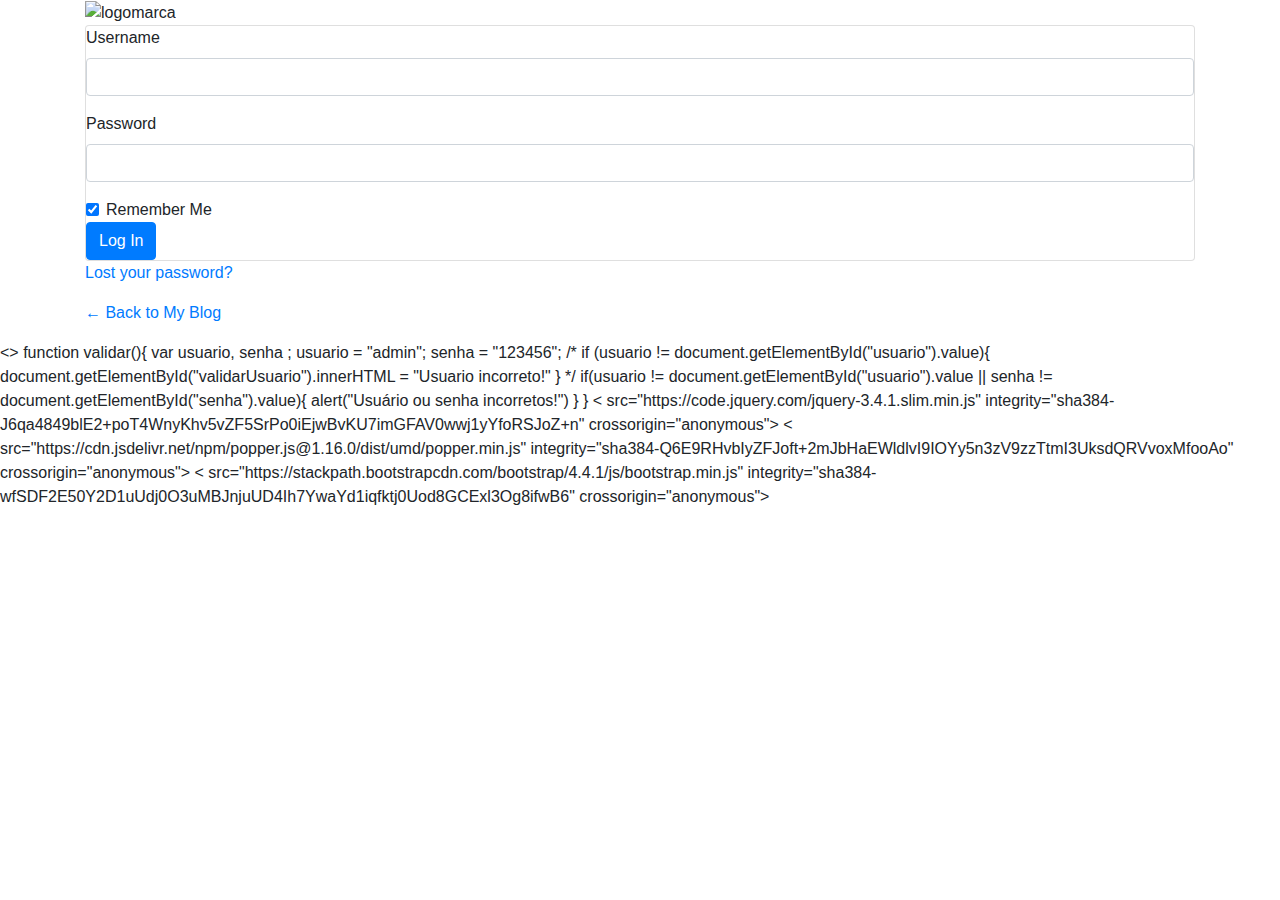
==== index.html @ dc7fbe89 "Primeira versão do projeto" ====
<!DOCTYPE html>
<html lang="pt-BR">
<head>
    <meta charset="UTF-8">
    <meta name="viewport" content="width=device-width, initial-scale=1.0">
    <meta http-equiv="X-UA-Compatible" content="ie=edge">
    <title>Segurança da Informação</title>

    <link rel="stylesheet" href="https://stackpath.bootstrapcdn.com/bootstrap/4.4.1/css/bootstrap.min.css" integrity="sha384-Vkoo8x4CGsO3+Hhxv8T/Q5PaXtkKtu6ug5TOeNV6gBiFeWPGFN9MuhOf23Q9Ifjh" crossorigin="anonymous">
    <link rel="stylesheet" href="./css/estilo.css" />
    

</head>
<body class="fundo">
    
<div class="container-sm ">
       
    <img src="./img/logomarca2.png" alt="logomarca" />

        <form method="POST" class="card">
          <div class="form-group">
            <label for="usuario">Username</label> <br />
            <input type="text" class="form-control" id="usuario" name="usuario" pattern="[a-z]{5,15}" title="Verifique valor digitado"/>
            <small id="validarUsuario"></small>
          </div>
          
          <div class="form-group">
            <label>Password</label> <br />
            <input type="password" class="form-control" id="senha" name="senha" pattern="[0-9]{6,10}" title="Verifique valor digitado"/>
            <small id="validarSenha"></small>
          </div>
    
          <div class="form-check">
            <label class="form-check-label">
                <input class="form-check-input" type="checkbox" value="" checked="">
                Remember Me
            </label>
          </div>

    
          <div>
            <input type="submit" class="btn btn-primary" value="Log In" onclick="validar()"/>
    
          </div>
    
        </form>

        <p>
            <a href="#">Lost your password?</a>
        </p>
        <p>
            <a href="#">← Back to My Blog</a>
        </p>

    
</div>


    <>
        
       
       function validar(){


        var usuario, senha ;

        usuario = "admin";
        senha = "123456";
     
          /*   if (usuario != document.getElementById("usuario").value){
                document.getElementById("validarUsuario").innerHTML = "Usuario incorreto!"
            } */


            if(usuario != document.getElementById("usuario").value || 
               senha != document.getElementById("senha").value){

                alert("Usuário ou senha incorretos!")

            }



       }
        
        
      


    </>



< src="https://code.jquery.com/jquery-3.4.1.slim.min.js" integrity="sha384-J6qa4849blE2+poT4WnyKhv5vZF5SrPo0iEjwBvKU7imGFAV0wwj1yYfoRSJoZ+n" crossorigin="anonymous"></>
< src="https://cdn.jsdelivr.net/npm/popper.js@1.16.0/dist/umd/popper.min.js" integrity="sha384-Q6E9RHvbIyZFJoft+2mJbHaEWldlvI9IOYy5n3zV9zzTtmI3UksdQRVvoxMfooAo" crossorigin="anonymous"></>
< src="https://stackpath.bootstrapcdn.com/bootstrap/4.4.1/js/bootstrap.min.js" integrity="sha384-wfSDF2E50Y2D1uUdj0O3uMBJnjuUD4Ih7YwaYd1iqfktj0Uod8GCExl3Og8ifwB6" crossorigin="anonymous"></>

</body>
</html>
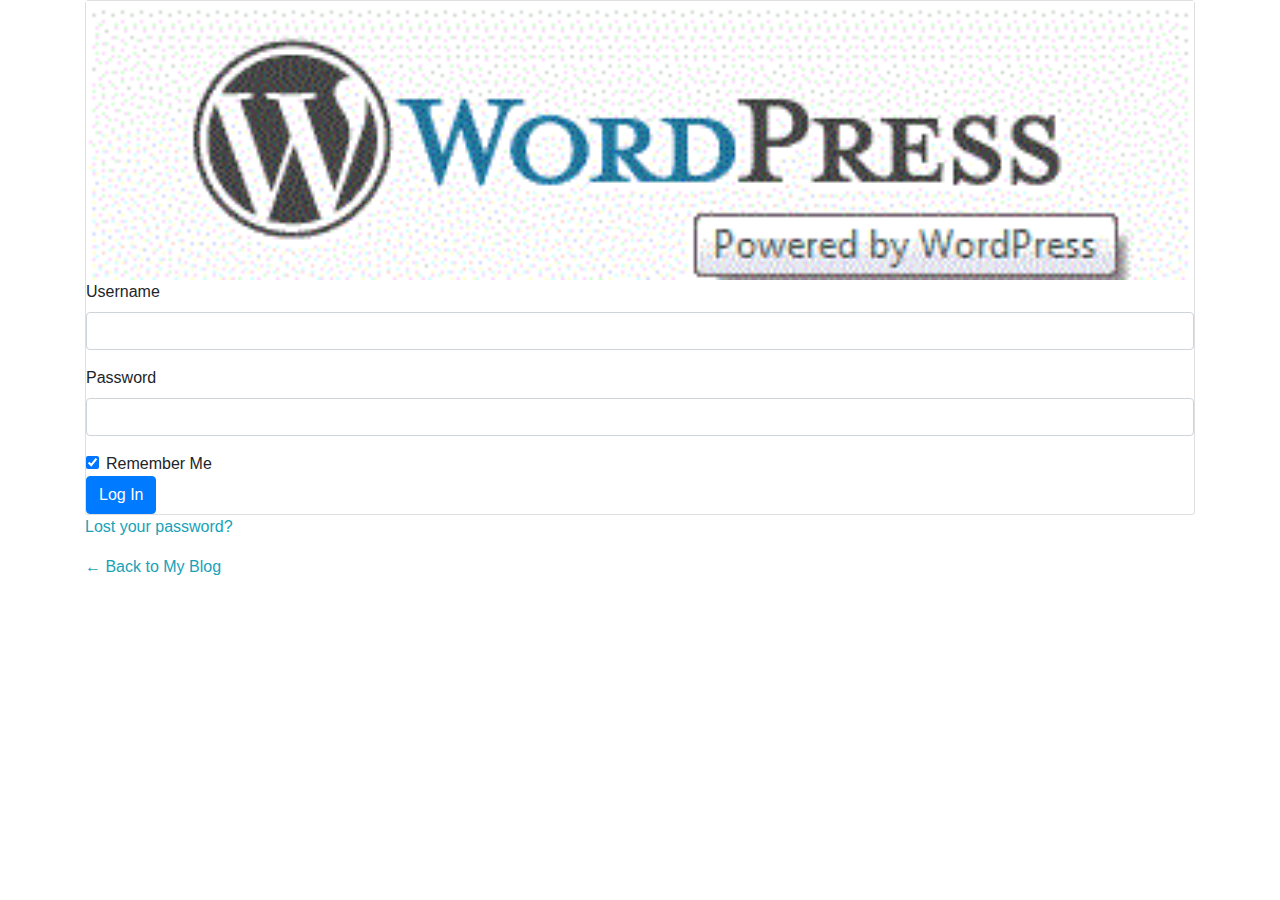
==== commit 1e977cf5: "pagina principal finalizada" ====
--- a/index.html
+++ b/index.html
@@ -7,22 +7,21 @@
     <title>Segurança da Informação</title>
 
     <link rel="stylesheet" href="https://stackpath.bootstrapcdn.com/bootstrap/4.4.1/css/bootstrap.min.css" integrity="sha384-Vkoo8x4CGsO3+Hhxv8T/Q5PaXtkKtu6ug5TOeNV6gBiFeWPGFN9MuhOf23Q9Ifjh" crossorigin="anonymous">
-    <link rel="stylesheet" href="./css/estilo.css" />
-    
+    <!-- <link rel="stylesheet" href="./css/estilo.css" /> -->
+    <link rel="stylesheet" href="./css/bootstrap.css">
+
 
 </head>
-<body class="fundo">
-    
-<div class="container-sm ">
+<body class="fundo">  
+<div class="container-sm">
        
-    <img src="./img/logomarca2.png" alt="logomarca" />
-
-        <form method="POST" class="card">
-          <div class="form-group">
-            <label for="usuario">Username</label> <br />
-            <input type="text" class="form-control" id="usuario" name="usuario" pattern="[a-z]{5,15}" title="Verifique valor digitado"/>
-            <small id="validarUsuario"></small>
-          </div>
+  <form method="POST" class="card">
+    <img src="./img/wordpress.gif" alt="logomarca" /> 
+    <div class="form-group">
+    <label for="usuario">Username</label> <br />
+    <input type="text" class="form-control" id="usuario" name="usuario" pattern="[a-z]{5,15}" title="Verifique valor digitado"/>
+    <small id="validarUsuario"></small>
+     </div>
           
           <div class="form-group">
             <label>Password</label> <br />
@@ -46,21 +45,20 @@
         </form>
 
         <p>
-            <a href="#">Lost your password?</a>
+            <a href="#" class="text-info">Lost your password?</a>
         </p>
         <p>
-            <a href="#">← Back to My Blog</a>
+            <a href="#" class="text-info">← Back to My Blog</a>
         </p>
 
     
 </div>
 
 
-    <>
-        
-       
-       function validar(){
+</head>
+<script>
 
+    function validar(){
 
         var usuario, senha ;
 
@@ -87,13 +85,13 @@
       
 
 
-    </>
+    </script>
 
 
 
-< src="https://code.jquery.com/jquery-3.4.1.slim.min.js" integrity="sha384-J6qa4849blE2+poT4WnyKhv5vZF5SrPo0iEjwBvKU7imGFAV0wwj1yYfoRSJoZ+n" crossorigin="anonymous"></>
-< src="https://cdn.jsdelivr.net/npm/popper.js@1.16.0/dist/umd/popper.min.js" integrity="sha384-Q6E9RHvbIyZFJoft+2mJbHaEWldlvI9IOYy5n3zV9zzTtmI3UksdQRVvoxMfooAo" crossorigin="anonymous"></>
-< src="https://stackpath.bootstrapcdn.com/bootstrap/4.4.1/js/bootstrap.min.js" integrity="sha384-wfSDF2E50Y2D1uUdj0O3uMBJnjuUD4Ih7YwaYd1iqfktj0Uod8GCExl3Og8ifwB6" crossorigin="anonymous"></>
+<script src="https://code.jquery.com/jquery-3.4.1.slim.min.js" integrity="sha384-J6qa4849blE2+poT4WnyKhv5vZF5SrPo0iEjwBvKU7imGFAV0wwj1yYfoRSJoZ+n" crossorigin="anonymous"></script>
+<script src="https://cdn.jsdelivr.net/npm/popper.js@1.16.0/dist/umd/popper.min.js" integrity="sha384-Q6E9RHvbIyZFJoft+2mJbHaEWldlvI9IOYy5n3zV9zzTtmI3UksdQRVvoxMfooAo" crossorigin="anonymous"></script>
+<script src="https://stackpath.bootstrapcdn.com/bootstrap/4.4.1/js/bootstrap.min.js" integrity="sha384-wfSDF2E50Y2D1uUdj0O3uMBJnjuUD4Ih7YwaYd1iqfktj0Uod8GCExl3Og8ifwB6" crossorigin="anonymous"></script>
 
 </body>
 </html>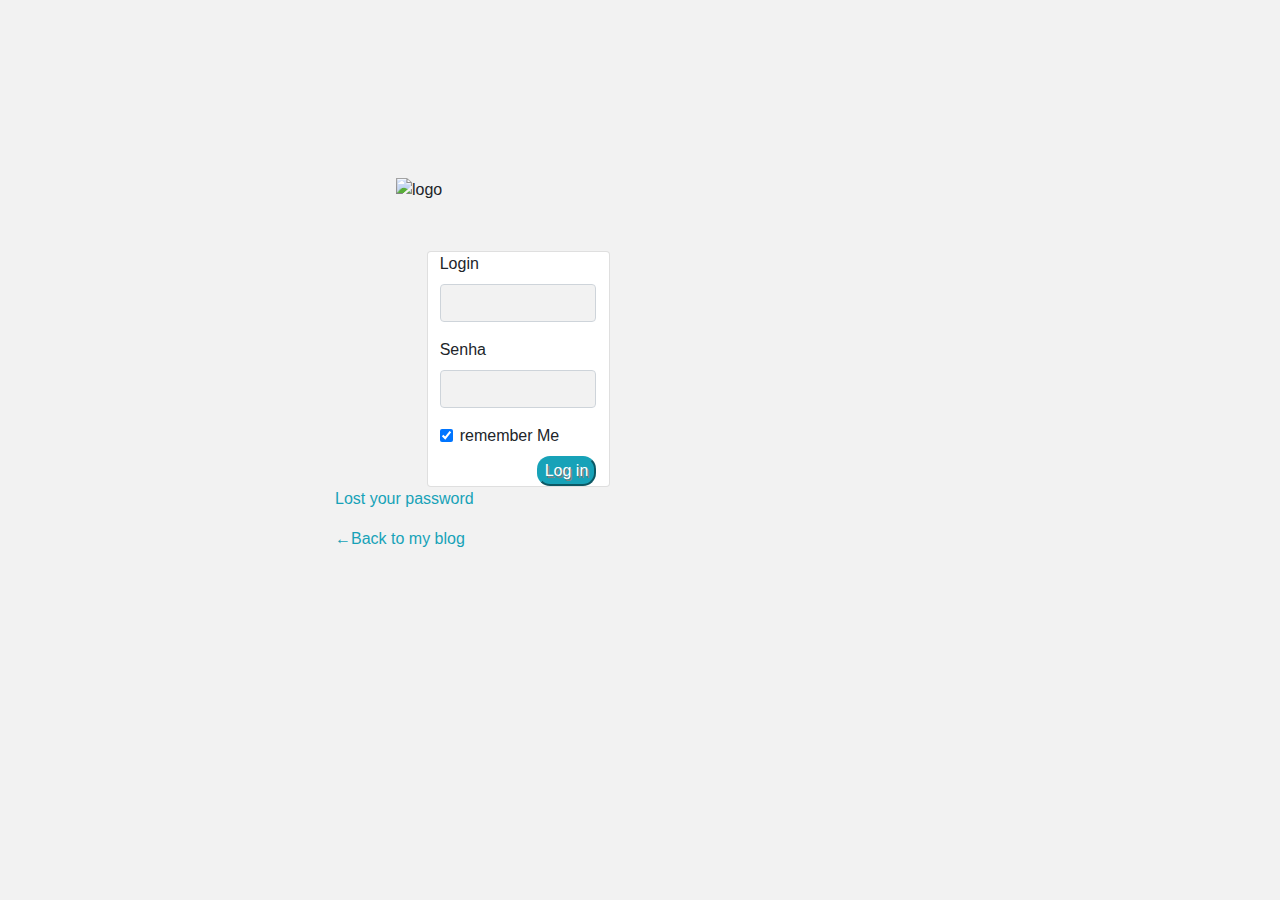
==== commit 7d1dc59b: "Adição de nova página." ====
--- a/index.html
+++ b/index.html
@@ -1,97 +1,102 @@
-<!DOCTYPE html>
-<html lang="pt-BR">
-<head>
-    <meta charset="UTF-8">
-    <meta name="viewport" content="width=device-width, initial-scale=1.0">
-    <meta http-equiv="X-UA-Compatible" content="ie=edge">
-    <title>Segurança da Informação</title>
-
-    <link rel="stylesheet" href="https://stackpath.bootstrapcdn.com/bootstrap/4.4.1/css/bootstrap.min.css" integrity="sha384-Vkoo8x4CGsO3+Hhxv8T/Q5PaXtkKtu6ug5TOeNV6gBiFeWPGFN9MuhOf23Q9Ifjh" crossorigin="anonymous">
-    <!-- <link rel="stylesheet" href="./css/estilo.css" /> -->
-    <link rel="stylesheet" href="./css/bootstrap.css">
-
-
-</head>
-<body class="fundo">  
-<div class="container-sm">
-       
-  <form method="POST" class="card">
-    <img src="./img/wordpress.gif" alt="logomarca" /> 
-    <div class="form-group">
-    <label for="usuario">Username</label> <br />
-    <input type="text" class="form-control" id="usuario" name="usuario" pattern="[a-z]{5,15}" title="Verifique valor digitado"/>
-    <small id="validarUsuario"></small>
-     </div>
-          
-          <div class="form-group">
-            <label>Password</label> <br />
-            <input type="password" class="form-control" id="senha" name="senha" pattern="[0-9]{6,10}" title="Verifique valor digitado"/>
-            <small id="validarSenha"></small>
-          </div>
-    
-          <div class="form-check">
-            <label class="form-check-label">
-                <input class="form-check-input" type="checkbox" value="" checked="">
-                Remember Me
-            </label>
-          </div>
-
-    
-          <div>
-            <input type="submit" class="btn btn-primary" value="Log In" onclick="validar()"/>
-    
-          </div>
-    
-        </form>
-
-        <p>
-            <a href="#" class="text-info">Lost your password?</a>
-        </p>
-        <p>
-            <a href="#" class="text-info">← Back to My Blog</a>
-        </p>
-
-    
-</div>
-
-
-</head>
-<script>
-
-    function validar(){
-
-        var usuario, senha ;
-
-        usuario = "admin";
-        senha = "123456";
-     
-          /*   if (usuario != document.getElementById("usuario").value){
-                document.getElementById("validarUsuario").innerHTML = "Usuario incorreto!"
-            } */
-
-
-            if(usuario != document.getElementById("usuario").value || 
-               senha != document.getElementById("senha").value){
-
-                alert("Usuário ou senha incorretos!")
-
-            }
-
-
-
-       }
-        
-        
-      
-
-
-    </script>
-
-
-
-<script src="https://code.jquery.com/jquery-3.4.1.slim.min.js" integrity="sha384-J6qa4849blE2+poT4WnyKhv5vZF5SrPo0iEjwBvKU7imGFAV0wwj1yYfoRSJoZ+n" crossorigin="anonymous"></script>
-<script src="https://cdn.jsdelivr.net/npm/popper.js@1.16.0/dist/umd/popper.min.js" integrity="sha384-Q6E9RHvbIyZFJoft+2mJbHaEWldlvI9IOYy5n3zV9zzTtmI3UksdQRVvoxMfooAo" crossorigin="anonymous"></script>
-<script src="https://stackpath.bootstrapcdn.com/bootstrap/4.4.1/js/bootstrap.min.js" integrity="sha384-wfSDF2E50Y2D1uUdj0O3uMBJnjuUD4Ih7YwaYd1iqfktj0Uod8GCExl3Og8ifwB6" crossorigin="anonymous"></script>
-
-</body>
-</html>+<!DOCTYPE html>
+<html lang="pt-br">
+<head>
+    <meta charset="UTF-8">
+    <meta name="viewport" content="width=device-width, initial-scale=1.0">
+    <meta http-equiv="X-UA-Compatible" content="ie=edge">
+    <title>Segurança da Informação</title>
+    <link rel="stylesheet" href="https://stackpath.bootstrapcdn.com/bootstrap/4.4.1/css/bootstrap.min.css" integrity="sha384-Vkoo8x4CGsO3+Hhxv8T/Q5PaXtkKtu6ug5TOeNV6gBiFeWPGFN9MuhOf23Q9Ifjh" crossorigin="anonymous">
+    <link rel="stylesheet" href="estilo.css"/>
+    <link href="https://maxcdn.bootstrapcdn.com/bootswatch/4.0.0-beta.2/simplex/bootstrap.min.css" rel="stylesheet">
+    
+</head>
+<body class="fundo">
+     <div class="container-sm">
+
+    <img src="logo.jpg" width="500"   alt="logo" /> 
+    <form method="POST"       class="card">
+       <div class="form-group p">
+            <label>Login</label> <br/>
+            <input type="text" id="usuario" class="form-control" name="usuario" pattern="[a-z]{5,15}" title="Verifique valor digitado"/>
+            <small id="validarUsuario"></small>
+       </div>
+
+
+       <div class="form-group" >
+            <label>Senha</label> <br/>
+            <input type="password" id="senha" class="form-control" name="senha" pattern="[0-9]{6-10}" title="Verifique valor digitado"/>
+            <small id="validarSenha"></small>
+       </div>
+       
+       <div>
+       <label class="form-check">
+            <input type="checkbox" class="form-check-input" name="optionsRadios"  value=""checked="">
+           remember Me 
+          </label>
+        </div>   
+
+       <div>
+            <input type="submit" class="btn-info" value="Log in" onclick="validar()"/>
+
+
+       </div>
+
+    </form>
+
+        <p>
+            <a href="#" class="text-info">Lost your password</a>
+
+        <p>
+            <a href="#"  class="text-info">←Back to my blog</a>
+
+        </p>
+        </p>
+
+
+
+
+</div>
+
+<p>
+        <script>
+
+    function validar(){
+
+
+    var usuario, senha ;
+
+  usuario="admin";
+  senha="123456";
+
+
+   /*  if(usuario != document.getElementById("usuario").value){
+        document.getElementById("validarUsuario").innerHTML = ("Usuário incorreto!")
+    }
+ */
+
+
+if (usuario != document.getElementById("usuario".value || senha != document.getElementById("senha").value){
+
+
+
+        alert("Usuario ou senha incorreto!")
+    }
+
+   
+}
+
+</script>
+
+
+
+
+
+
+
+</div>
+
+<script src="https://code.jquery.com/jquery-3.4.1.slim.min.js" integrity="sha384-J6qa4849blE2+poT4WnyKhv5vZF5SrPo0iEjwBvKU7imGFAV0wwj1yYfoRSJoZ+n" crossorigin="anonymous"></script>
+<script src="https://cdn.jsdelivr.net/npm/popper.js@1.16.0/dist/umd/popper.min.js" integrity="sha384-Q6E9RHvbIyZFJoft+2mJbHaEWldlvI9IOYy5n3zV9zzTtmI3UksdQRVvoxMfooAo" crossorigin="anonymous"></script>
+<script src="https://stackpath.bootstrapcdn.com/bootstrap/4.4.1/js/bootstrap.min.js" integrity="sha384-wfSDF2E50Y2D1uUdj0O3uMBJnjuUD4Ih7YwaYd1iqfktj0Uod8GCExl3Og8ifwB6" crossorigin="anonymous"></script>
+</body>
+</html>
--- a/estilo.css
+++ b/estilo.css
@@ -0,0 +1,66 @@
+
+ol, ul {
+	list-style: none;
+}
+blockquote, q {
+	quotes: none;
+}
+blockquote:before, blockquote:after,
+q:before, q:after {
+	content: '';
+	content: none;
+}
+table {
+	border-collapse: collapse;
+	border-spacing: 0;
+}
+
+.fundo{
+	background-color: #f2f2f2;
+}
+
+.container-sm{
+	
+	width: 50%;
+	margin-top: 12%
+}
+
+.container-sm img{
+	width: 50%;
+	margin-left: 10%;
+	margin-top: 4%;
+
+}
+
+.container-sm form{
+	width: 30%;	
+	margin-left: 15%;
+	margin-top: 8%;
+	background-color: white;
+	padding-left: 2%;
+	padding-right: 2%;
+}
+	.form-control{
+		background-color: #f2f2f2
+	}
+	.from-group label {
+		padding: 0.2rem 0;
+
+	}
+
+	.btn-info{
+		border-radius: 13px;
+		text-shadow: 0.1em 0.1em grey;
+		float: right
+	}
+
+	.form-chack{
+		margin-left: -9%;
+		padding-bottom: 10%;
+	
+	}
+
+	.img-fluid{
+		margin-left: 25%;
+		width: 15%;
+	}